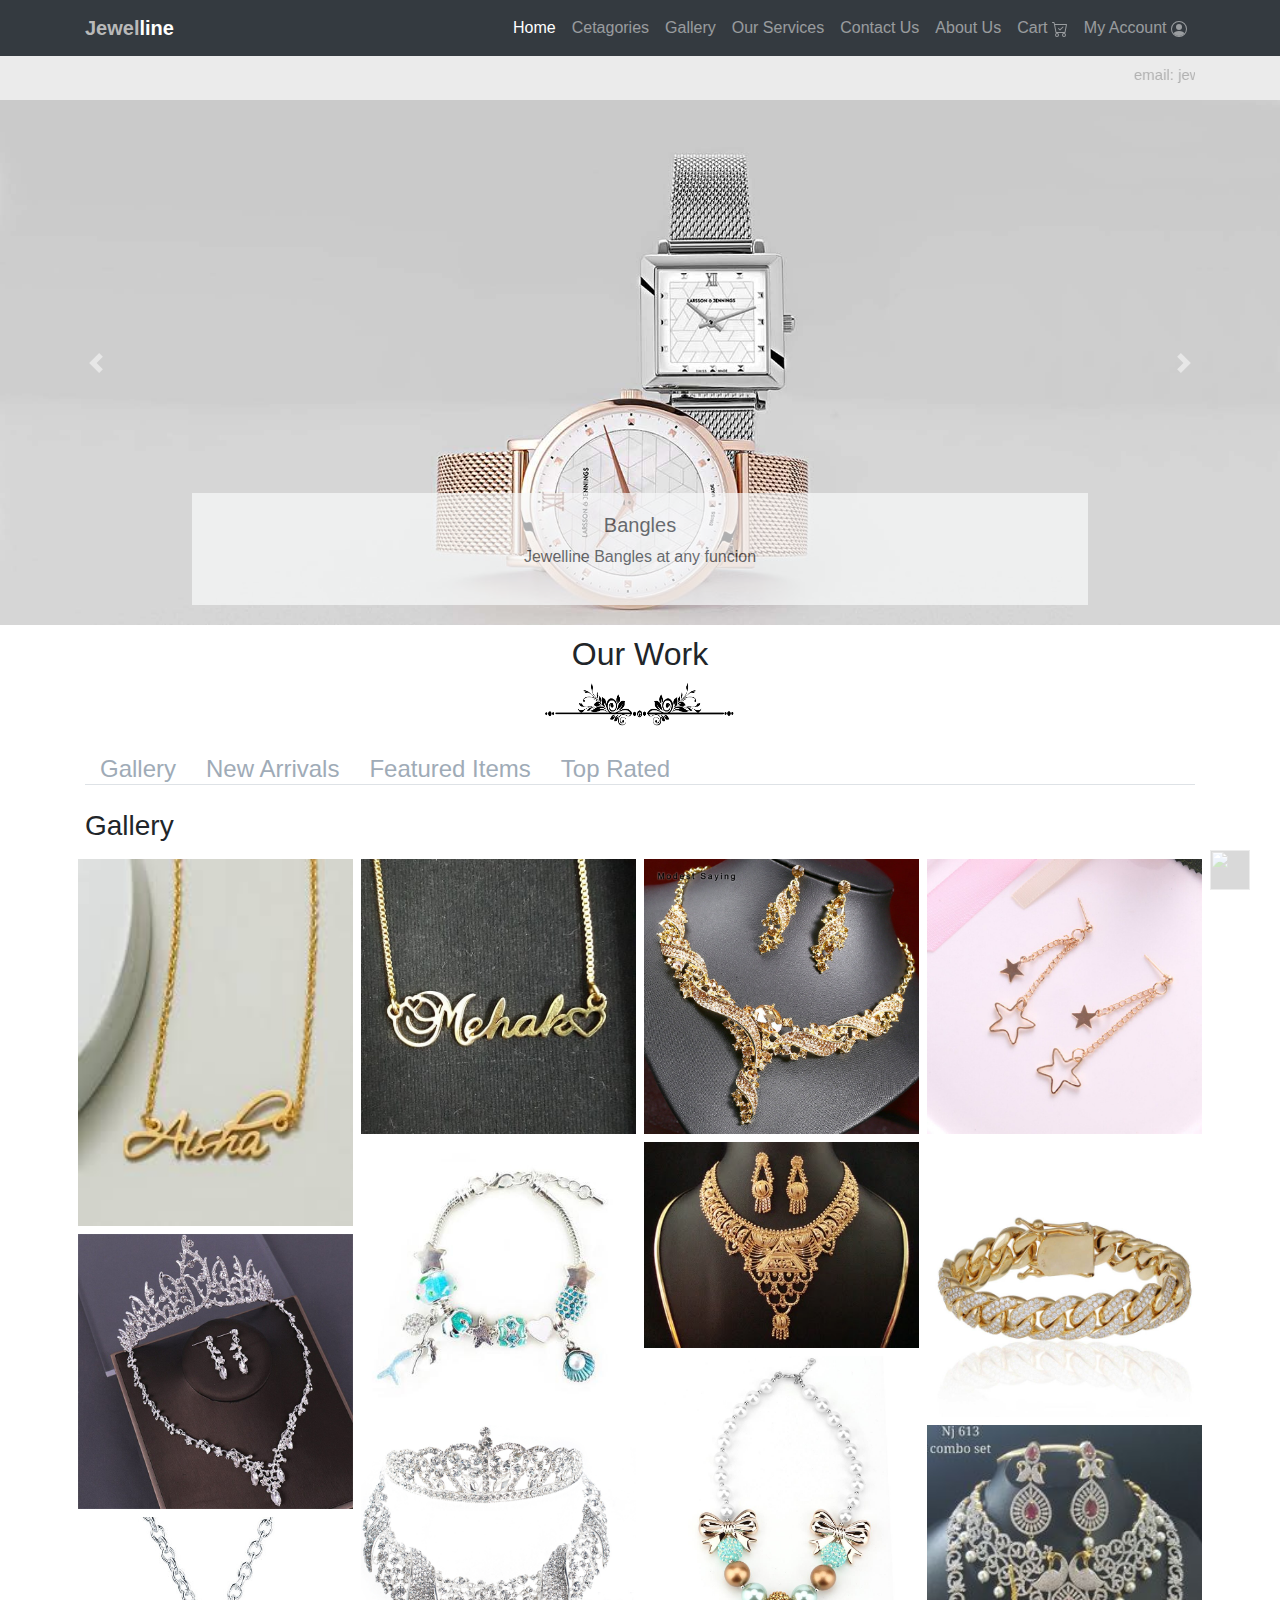
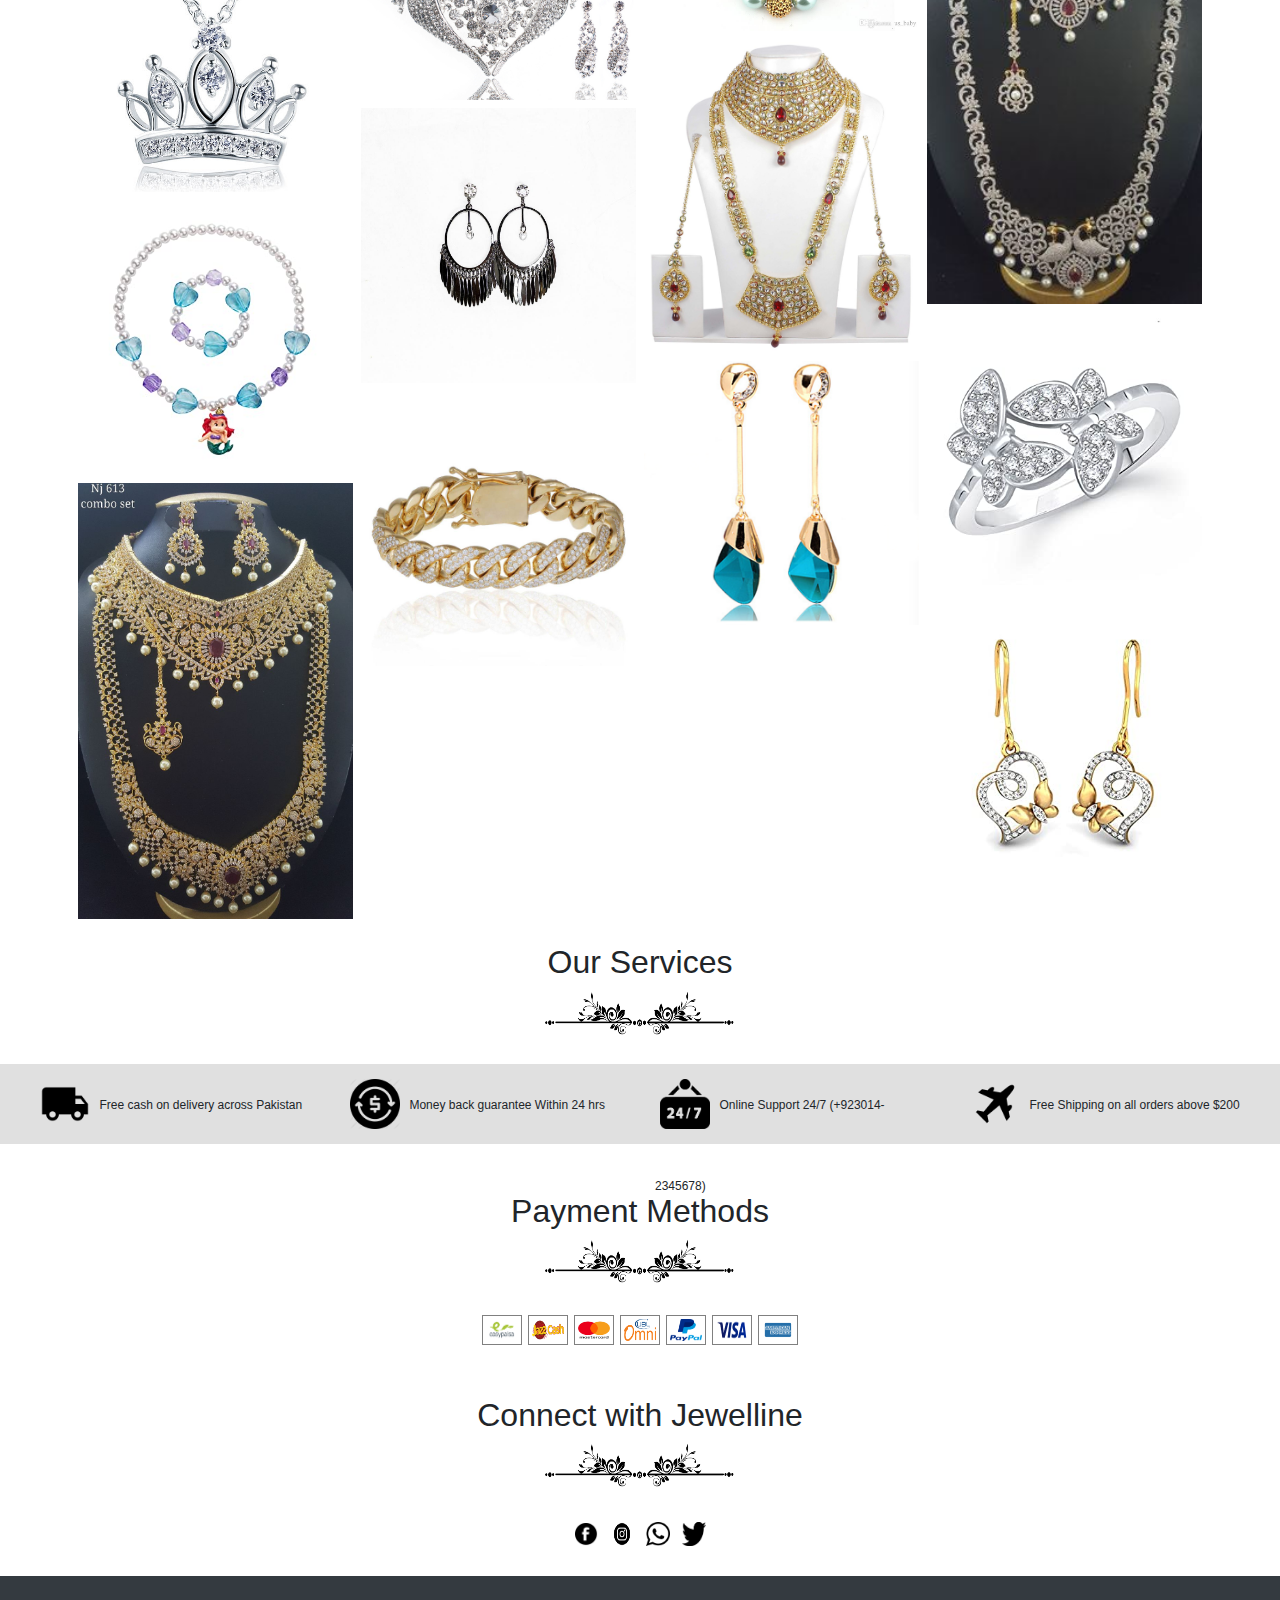
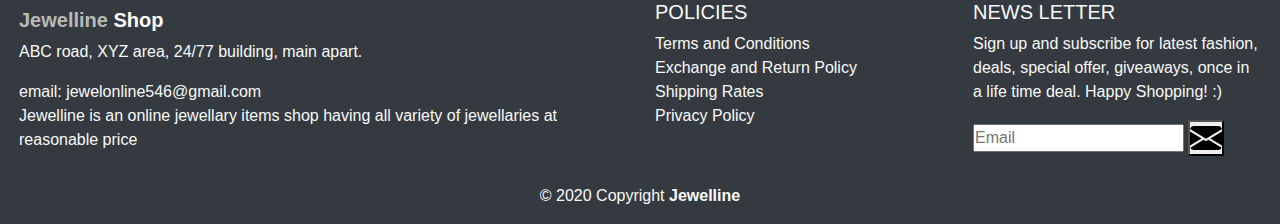
==== index.html @ f806ef7f "jewelline website code is pushed on github" ====
<!DOCTYPE html>
<html lang="en">

<head>
  <meta charset="UTF-8">
  <meta name="viewport" content="width=device-width, initial-scale=1.0">
  <title>Jewelline | Home</title>
  <link rel="stylesheet" href="css/style.css">
  <link href="https://stackpath.bootstrapcdn.com/bootstrap/4.4.1/css/bootstrap.min.css" rel="stylesheet"
    type="text/css" />
  <link rel="stylesheet" href="bootstrap/css/bootstrap.min.css">
  <script src="https://ajax.googleapis.com/ajax/libs/jquery/3.5.1/jquery.min.js"></script>
  <script src="https://maxcdn.bootstrapcdn.com/bootstrap/3.4.1/js/bootstrap.min.js"></script>

</head>

<body>
  <div class="main-body">
    <div class="main w-100">
      <header>
        <!-- navbar section -->
        <nav class="navbar navbar-expand-lg navbar-dark bg-dark fixed-top">
          <div class="container">
            <a class="navbar-brand" href="#"><b> <span style="color: rgb(185, 185, 185);">Jewel</span><span
                  style="color: rgb(255, 255, 255);">line</span></b></a>
            <button class="navbar-toggler" type="button" data-toggle="collapse" data-target="#navbarSupportedContent"
              aria-controls="navbarSupportedContent" aria-expanded="false" aria-label="Toggle navigation">
              <span class="navbar-toggler-icon"></span>
            </button>

            <div class="collapse navbar-collapse" id="navbarSupportedContent">
              <ul class="navbar-nav mr-auto w-100 justify-content-end">
                <li class="nav-item active">
                  <a class="nav-link" href="#">Home <span class="sr-only">(current)</span></a>
                </li>
                <li class="nav-item">
                  <a class="nav-link" href="categories.html">Cetagories</a>
                </li>
                <li class="nav-item">
                  <a class="nav-link" href="#gallery">Gallery</a>
                </li>
                <li class="nav-item">
                  <a class="nav-link" href="#services">Our Services</a>
                </li>
                <li class="nav-item">
                  <a class="nav-link" href="contact.html">Contact Us</a>
                </li>
                <li class="nav-item">
                  <a class="nav-link" href="about.html">About Us</a>
                </li>

                <li>
                  <a href="cart.html" class="nav-link">Cart
                    <svg class="bi bi-cart-check" width="1em" height="1em" viewBox="0 0 16 16" fill="currentColor"
                      xmlns="http://www.w3.org/2000/svg">
                      <path fill-rule="evenodd"
                        d="M11.354 5.646a.5.5 0 0 1 0 .708l-3 3a.5.5 0 0 1-.708 0l-1.5-1.5a.5.5 0 1 1 .708-.708L8 8.293l2.646-2.647a.5.5 0 0 1 .708 0z" />
                      <path fill-rule="evenodd"
                        d="M0 1.5A.5.5 0 0 1 .5 1H2a.5.5 0 0 1 .485.379L2.89 3H14.5a.5.5 0 0 1 .491.592l-1.5 8A.5.5 0 0 1 13 12H4a.5.5 0 0 1-.491-.408L2.01 3.607 1.61 2H.5a.5.5 0 0 1-.5-.5zM3.102 4l1.313 7h8.17l1.313-7H3.102zM5 12a2 2 0 1 0 0 4 2 2 0 0 0 0-4zm7 0a2 2 0 1 0 0 4 2 2 0 0 0 0-4zm-7 1a1 1 0 1 0 0 2 1 1 0 0 0 0-2zm7 0a1 1 0 1 0 0 2 1 1 0 0 0 0-2z" />
                    </svg>
                  </a>
                </li>
                <li>
                  <a href="signup.html" class="nav-link">My Account
                    <svg class="bi bi-person-circle" width="1em" height="1em" viewBox="0 0 16 16" fill="currentColor"
                      xmlns="http://www.w3.org/2000/svg">
                      <path
                        d="M13.468 12.37C12.758 11.226 11.195 10 8 10s-4.757 1.225-5.468 2.37A6.987 6.987 0 0 0 8 15a6.987 6.987 0 0 0 5.468-2.63z" />
                      <path fill-rule="evenodd" d="M8 9a3 3 0 1 0 0-6 3 3 0 0 0 0 6z" />
                      <path fill-rule="evenodd"
                        d="M8 1a7 7 0 1 0 0 14A7 7 0 0 0 8 1zM0 8a8 8 0 1 1 16 0A8 8 0 0 1 0 8z" />
                    </svg>
                  </a>
                </li>
              </ul>
            </div>
          </div>
        </nav>
        <!-- top line -->
        <section class="top-line">
          <div class="info container text-center">
            <marquee behavior="" direction="left">
              <p>email: jewelonline546@gmail.com <span class="line">Jewelline is an online jewellary items shop having
                  all variety of jewellaries at reasonable price</span> </p>
            </marquee>
          </div>
        </section>
      </header>

      <!-- slider -->
      <section class="slider">
        <div id="carouselExampleControls" class="carousel slide" data-ride="carousel">
          <div class="carousel-inner">
            <!-- slide 1 -->
            <div class="carousel-item active">
              <img src="imgs/s1.jpg" class="slide-img" alt="First Slide">
              <div class="carousel-caption d-none text-dark bg-light d-md-block">
                <h5>Bangles</h5>
                <p>Jewelline Bangles at any funcion</p>
              </div>
            </div>
            <!-- slide 2 -->
            <div class="carousel-item">
              <img src="imgs/s2.jpg" class="slide-img" alt="First Slide">
              <div class="carousel-caption text-dark bg-light d-none d-md-block">
                <h5>Bangles</h5>
                <p>Jewelline Bangles at any funcion</p>
              </div>
            </div>
            <!-- slide 3 -->
            <div class="carousel-item">
              <img src="imgs/s3.png" class="slide-img" alt="First Slide">
              <div class="carousel-caption text-dark bg-light d-none d-md-block">
                <h5>Bangles</h5>
                <p>Jewelline Bangles at any funcion</p>
              </div>
            </div>
            <!-- slide 4 -->
            <div class="carousel-item">
              <img src="imgs/s4.png" class="slide-img" alt="First Slide">
              <div class="carousel-caption d-none d-md-block text-dark bg-light">
                <h5>Bangles</h5>
                <p>Jewelline Bangles at any funcion</p>
              </div>
            </div>
            <!-- slide 5 -->
            <div class="carousel-item">
              <img src="imgs/s5.jpg" class="slide-img" alt="First Slide">
              <div class="carousel-caption d-none d-md-block text-dark bg-light">
                <h5>Bangles</h5>
                <p>Jewelline Bangles at any funcion</p>
              </div>
            </div>
          </div>
          <a class="carousel-control-prev" href="#carouselExampleControls" role="button" data-slide="prev">
            <span class="carousel-control-prev-icon" aria-hidden="true"></span>
            <span class="sr-only">Previous</span>
          </a>
          <a class="carousel-control-next" href="#carouselExampleControls" role="button" data-slide="next">
            <span class="carousel-control-next-icon" aria-hidden="true"></span>
            <span class="sr-only">Next</span>
          </a>
        </div>
      </section>

      <section class="content">
        <div class="container">
          <h2 class="text-center h2">Our Work</h2>
          <center><img src="imgs/unline.png" class="unline" alt="---------------------"></center><br>
          <ul class="nav nav-tabs">
            <li class="active"><a data-toggle="tab" class="tab h4" href="#gallery">Gallery</a></li>
            <li><a data-toggle="tab" href="#newarr" class="tab h4">New Arrivals</a></li>
            <li><a data-toggle="tab" href="#feature" class="tab h4">Featured Items</a></li>
            <li><a data-toggle="tab" href="#toprate" class="tab h4">Top Rated</a></li>
          </ul>

          <div class="tab-content">
            <div class="tab-pane active" id="gallery">
              <br>
              <h3>Gallery</h3>
              <div class="row">
                <div class="column">
                  <img src="imgs/1.jpg" style="width:100%">
                  <img src="imgs/17.jpg" style="width:100%">
                  <img src="imgs/11.jpg" style="width:100%">
                  <img src="imgs/14.jpg" style="width:100%">
                  <img src="imgs/20.jpg" style="width:100%">
                </div>
                <div class="column">
                  <img src="imgs/2.jpg" style="width:100%">
                  <img src="imgs/15.jpg" style="width:100%">
                  <img src="imgs/22.jpg" style="width:100%">
                  <img src="imgs/34.jpg" style="width:100%">
                  <img src="imgs/40.jpg" style="width:100%">
                </div>
                <div class="column">
                  <img src="imgs/18.jpg" style="width:100%">
                  <img src="imgs/19.jpg" style="width:100%">
                  <img src="imgs/13.jpg" style="width:100%">
                  <img src="imgs/24.jpg" style="width:100%">
                  <img src="imgs/27.png" style="width:100%">
                </div>
                <div class="column">
                  <img src="imgs/31.jpg" style="width:100%">
                  <img src="imgs/40.jpg" style="width:100%">
                  <img src="imgs/21.jpg" style="width:100%">
                  <img src="imgs/44.jpg" style="width:100%">
                  <img src="imgs/30.jpg" style="width:100%">
                </div>
              </div>

            </div>
            <div id="newarr" class="tab-pane fade">
              <br>
              <h3>New Arrivals</h3>
              <div class="content">
                <div class="row">
                  <div class="col">
                    <figure class="figure">
                      <img src="imgs/28.jpg" class="figure-img img-fluid rounded" class="figcap"
                        alt="A generic square placeholder image with rounded corners in a figure.">
                      <figcaption class="figure-caption text-right">
                        &nbsp; Rs. 1250</figcaption>
                    </figure>
                    <figure class="figure">
                      <img src="imgs/29.jpg" class="figure-img img-fluid rounded" class="figcap"
                        alt="A generic square placeholder image with rounded corners in a figure.">
                      <figcaption class="figure-caption text-right">
                        &nbsp; Rs. 320</figcaption>
                    </figure>
                    <figure class="figure">
                      <img src="imgs/30.jpg" class="figure-img img-fluid rounded" class="figcap"
                        alt="A generic square placeholder image with rounded corners in a figure.">
                      <figcaption class="figure-caption text-right">
                        &nbsp; Rs. 440</figcaption>
                    </figure>
                  </div>

                  <div class="col">
                    <figure class="figure">
                      <img src="imgs/11.jpg" class="figure-img img-fluid rounded" class="figcap"
                        alt="A generic square placeholder image with rounded corners in a figure.">
                      <figcaption class="figure-caption text-right">
                        &nbsp; Rs. 1250</figcaption>
                    </figure>
                    <figure class="figure">
                      <img src="imgs/28.jpg" class="figure-img img-fluid rounded" class="figcap"
                        alt="A generic square placeholder image with rounded corners in a figure.">
                      <figcaption class="figure-caption text-right">
                        &nbsp; Rs. 320</figcaption>
                    </figure>
                    <figure class="figure">
                      <img src="imgs/3.jpg" class="figure-img img-fluid rounded" class="figcap"
                        alt="A generic square placeholder image with rounded corners in a figure.">
                      <figcaption class="figure-caption text-right">
                        &nbsp; Rs. 440</figcaption>
                    </figure>
                  </div>

                  <div class="col">
                    <figure class="figure">
                      <img src="imgs/31.jpg" class="figure-img img-fluid rounded" class="figcap"
                        alt="A generic square placeholder image with rounded corners in a figure.">
                      <figcaption class="figure-caption text-right">
                        &nbsp; Rs. 1250
                      </figcaption>
                    </figure>
                    <figure class="figure">
                      <img src="imgs/37.jpeg" class="figure-img img-fluid rounded" class="figcap"
                        alt="A generic square placeholder image with rounded corners in a figure.">
                      <figcaption class="figure-caption text-right">
                        &nbsp; Rs. 430
                      </figcaption>
                    </figure>
                    <figure class="figure">
                      <img src="imgs/4.jpg" class="figure-img img-fluid rounded" class="figcap"
                        alt="A generic square placeholder image with rounded corners in a figure.">
                      <figcaption class="figure-caption text-right">
                        &nbsp; Rs. 440
                      </figcaption>
                    </figure>
                  </div>

                  <div class="col">
                    <figure class="figure">
                      <img src="imgs/45.jpg" class="figure-img img-fluid rounded" class="figcap"
                        alt="A generic square placeholder image with rounded corners in a figure.">
                      <figcaption class="figure-caption text-right">
                        &nbsp; Rs. 1250</figcaption>
                    </figure>
                    <figure class="figure">
                      <img src="imgs/8.jpg" class="figure-img img-fluid rounded" class="figcap"
                        alt="A generic square placeholder image with rounded corners in a figure.">
                      <figcaption class="figure-caption text-right">
                        &nbsp; Rs. 320</figcaption>
                    </figure>
                    <figure class="figure">
                      <img src="imgs/9.jpeg" class="figure-img img-fluid rounded" class="figcap"
                        alt="A generic square placeholder image with rounded corners in a figure.">
                      <figcaption class="figure-caption text-right">
                        &nbsp; Rs. 440</figcaption>
                    </figure>
                  </div>
                </div>
              </div>
            </div>
            <div id="feature" class="tab-pane fade">
              <br>
              <h3>Featured Items</h3>
              <div class="content">
                <div class="row">
                  <div class="col">
                    <figure class="figure">
                      <img src="imgs/28.jpg" class="figure-img img-fluid rounded" class="figcap"
                        alt="A generic square placeholder image with rounded corners in a figure.">
                      <figcaption class="figure-caption text-right">
                        &nbsp; Rs. 1250</figcaption>
                    </figure>
                    <figure class="figure">
                      <img src="imgs/29.jpg" class="figure-img img-fluid rounded" class="figcap"
                        alt="A generic square placeholder image with rounded corners in a figure.">
                      <figcaption class="figure-caption text-right">
                        &nbsp; Rs. 320</figcaption>
                    </figure>
                    <figure class="figure">
                      <img src="imgs/30.jpg" class="figure-img img-fluid rounded" class="figcap"
                        alt="A generic square placeholder image with rounded corners in a figure.">
                      <figcaption class="figure-caption text-right">
                        &nbsp; Rs. 440</figcaption>
                    </figure>
                  </div>

                  <div class="col">
                    <figure class="figure">
                      <img src="imgs/11.jpg" class="figure-img img-fluid rounded" class="figcap"
                        alt="A generic square placeholder image with rounded corners in a figure.">
                      <figcaption class="figure-caption text-right">
                        &nbsp; Rs. 1250</figcaption>
                    </figure>
                    <figure class="figure">
                      <img src="imgs/28.jpg" class="figure-img img-fluid rounded" class="figcap"
                        alt="A generic square placeholder image with rounded corners in a figure.">
                      <figcaption class="figure-caption text-right">
                        &nbsp; Rs. 320</figcaption>
                    </figure>
                    <figure class="figure">
                      <img src="imgs/3.jpg" class="figure-img img-fluid rounded" class="figcap"
                        alt="A generic square placeholder image with rounded corners in a figure.">
                      <figcaption class="figure-caption text-right">
                        &nbsp; Rs. 440</figcaption>
                    </figure>
                  </div>

                  <div class="col">
                    <figure class="figure">
                      <img src="imgs/31.jpg" class="figure-img img-fluid rounded" class="figcap"
                        alt="A generic square placeholder image with rounded corners in a figure.">
                      <figcaption class="figure-caption text-right">
                        &nbsp; Rs. 1250
                      </figcaption>
                    </figure>
                    <figure class="figure">
                      <img src="imgs/37.jpeg" class="figure-img img-fluid rounded" class="figcap"
                        alt="A generic square placeholder image with rounded corners in a figure.">
                      <figcaption class="figure-caption text-right">
                        &nbsp; Rs. 430
                      </figcaption>
                    </figure>
                    <figure class="figure">
                      <img src="imgs/4.jpg" class="figure-img img-fluid rounded" class="figcap"
                        alt="A generic square placeholder image with rounded corners in a figure.">
                      <figcaption class="figure-caption text-right">
                        &nbsp; Rs. 440
                      </figcaption>
                    </figure>
                  </div>

                  <div class="col">
                    <figure class="figure">
                      <img src="imgs/45.jpg" class="figure-img img-fluid rounded" class="figcap"
                        alt="A generic square placeholder image with rounded corners in a figure.">
                      <figcaption class="figure-caption text-right">
                        &nbsp; Rs. 1250</figcaption>
                    </figure>
                    <figure class="figure">
                      <img src="imgs/8.jpg" class="figure-img img-fluid rounded" class="figcap"
                        alt="A generic square placeholder image with rounded corners in a figure.">
                      <figcaption class="figure-caption text-right">
                        &nbsp; Rs. 320</figcaption>
                    </figure>
                    <figure class="figure">
                      <img src="imgs/9.jpeg" class="figure-img img-fluid rounded" class="figcap"
                        alt="A generic square placeholder image with rounded corners in a figure.">
                      <figcaption class="figure-caption text-right">
                        &nbsp; Rs. 440</figcaption>
                    </figure>
                  </div>
                </div>
              </div>
            </div>
            <div id="toprate" class="tab-pane fade">
              <br>
              <h3>Top Rated</h3>
              <div class="content">
                <div class="row">
                  <div class="col">
                    <figure class="figure">
                      <img src="imgs/28.jpg" class="figure-img img-fluid rounded" class="figcap"
                        alt="A generic square placeholder image with rounded corners in a figure.">
                      <figcaption class="figure-caption text-right">
                        <img src="imgs/rsting.png" alt="rating" class="rating">
                        &nbsp; Rs. 1250</figcaption>
                    </figure>
                    <figure class="figure">
                      <img src="imgs/29.jpg" class="figure-img img-fluid rounded" class="figcap"
                        alt="A generic square placeholder image with rounded corners in a figure.">
                      <figcaption class="figure-caption text-right">
                        <img src="imgs/rsting.png" alt="rating" class="rating">
                        &nbsp; Rs. 320</figcaption>
                    </figure>
                    <figure class="figure">
                      <img src="imgs/30.jpg" class="figure-img img-fluid rounded" class="figcap"
                        alt="A generic square placeholder image with rounded corners in a figure.">
                      <figcaption class="figure-caption text-right">
                        <img src="imgs/rsting.png" alt="rating" class="rating">
                        &nbsp; Rs. 440</figcaption>
                    </figure>
                  </div>

                  <div class="col">
                    <figure class="figure">
                      <img src="imgs/11.jpg" class="figure-img img-fluid rounded" class="figcap"
                        alt="A generic square placeholder image with rounded corners in a figure.">
                      <figcaption class="figure-caption text-right">
                        <img src="imgs/rsting.png" alt="rating" class="rating">
                        &nbsp; Rs. 1250</figcaption>
                    </figure>
                    <figure class="figure">
                      <img src="imgs/28.jpg" class="figure-img img-fluid rounded" class="figcap"
                        alt="A generic square placeholder image with rounded corners in a figure.">
                      <figcaption class="figure-caption text-right">
                        <img src="imgs/rsting.png" alt="rating" class="rating">
                        &nbsp; Rs. 320</figcaption>
                    </figure>
                    <figure class="figure">
                      <img src="imgs/3.jpg" class="figure-img img-fluid rounded" class="figcap"
                        alt="A generic square placeholder image with rounded corners in a figure.">
                      <figcaption class="figure-caption text-right">
                        <img src="imgs/rsting.png" alt="rating" class="rating">
                        &nbsp; Rs. 440</figcaption>
                    </figure>
                  </div>

                  <div class="col">
                    <figure class="figure">
                      <img src="imgs/31.jpg" class="figure-img img-fluid rounded" class="figcap"
                        alt="A generic square placeholder image with rounded corners in a figure.">
                      <figcaption class="figure-caption text-right">
                        <img src="imgs/rsting.png" alt="rating" class="rating">
                        &nbsp; Rs. 1250
                      </figcaption>
                    </figure>
                    <figure class="figure">
                      <img src="imgs/37.jpeg" class="figure-img img-fluid rounded" class="figcap"
                        alt="A generic square placeholder image with rounded corners in a figure.">
                      <figcaption class="figure-caption text-right">
                        <img src="imgs/rsting.png" alt="rating" class="rating">
                        &nbsp; Rs. 430
                      </figcaption>
                    </figure>
                    <figure class="figure">
                      <img src="imgs/4.jpg" class="figure-img img-fluid rounded" class="figcap"
                        alt="A generic square placeholder image with rounded corners in a figure.">
                      <figcaption class="figure-caption text-right">
                        <img src="imgs/rsting.png" alt="rating" class="rating">
                        &nbsp; Rs. 440
                      </figcaption>
                    </figure>
                  </div>

                  <div class="col">
                    <figure class="figure">
                      <img src="imgs/45.jpg" class="figure-img img-fluid rounded" class="figcap"
                        alt="A generic square placeholder image with rounded corners in a figure.">
                      <figcaption class="figure-caption text-right">
                        <img src="imgs/rsting.png" alt="rating" class="rating">
                        &nbsp; Rs. 1250</figcaption>
                    </figure>
                    <figure class="figure">
                      <img src="imgs/8.jpg" class="figure-img img-fluid rounded" class="figcap"
                        alt="A generic square placeholder image with rounded corners in a figure.">
                      <figcaption class="figure-caption text-right">
                        <img src="imgs/rsting.png" alt="rating" class="rating">
                        &nbsp; Rs. 320</figcaption>
                    </figure>
                    <figure class="figure">
                      <img src="imgs/9.jpeg" class="figure-img img-fluid rounded" class="figcap"
                        alt="A generic square placeholder image with rounded corners in a figure.">
                      <figcaption class="figure-caption text-right">
                        <img src="imgs/rsting.png" alt="rating" class="rating">
                        &nbsp; Rs. 440</figcaption>
                    </figure>
                  </div>
                </div>
              </div>
            </div>
          </div>
        </div>
      </section>
      <br>
      <section class="content">
        <div class="container">
          <h2 class="text-center h2" id="services">Our Services</h2>
          <center><img src="imgs/unline.png" class="unline" alt="---------------------"></center><br>
        </div>
        <div class="d-flex justify-content-between service">
          <div class="col">
            <p>
              <img class="serimg" src="imgs/shipping.png" alt="shipping">
              <span class="font-weight-light serp">Free cash on delivery across Pakistan</span>
            </p>
          </div>
          <div class="col">
            <p>
              <img class="serimg" src="imgs/moneyback.png" alt="moneyback">
              <span class="font-weight-light serp">Money back guarantee Within 24 hrs</span>
            </p>
          </div>
          <div class="col">
            <p>
              <img class="serimg" src="imgs/2477.png" alt="24/7">
              <span class="font-weight-light serp">Online Support 24/7 (+923014-2345678)</span>
            </p>
          </div>
          <div class="col">
            <p><img class="serimg" src="imgs/plan.png" alt="shipping">
              <span class="font-weight-light serp">Free Shipping on all orders above $200</span>
            </p>
          </div>
        </div>
      </section>
      <br><br>
      <section class="content">
        <div class="container">
          <h2 class="text-center h2" id="">Payment Methods</h2>
          <center><img src="imgs/unline.png" class="unline" alt="---------------------"></center><br>
          <div class="row payment d-flex justify-content-center">
            <img src="imgs/easypaisa.png" alt="easypaisa" class="payimg">
            <img src="imgs/jazzcash.png" alt="jazzcash" class="payimg">
            <img src="imgs/master.png" alt="master" class="payimg">
            <img src="imgs/omni.png" alt="omni" class="payimg">
            <img src="imgs/paypal.png" alt="paypal" class="payimg">
            <img src="imgs/visa.png" alt="visa" class="payimg">
            <img src="imgs/amex.png" alt="amex" class="payimg">
          </div>
        </div>
      </section>
      <br><br>
      <section class="content">
        <div class="container">
          <h2 class="text-center h2" id="">Connect with Jewelline</h2>
          <center><img src="imgs/unline.png" class="unline" alt="---------------------"></center><br>
          <div class="row payment d-flex justify-content-center">
            <img src="imgs/fb.png" alt="facebook" class="conimg payimg">
            <img src="imgs/i.png" alt="instagram" class="conimg payimg">
            <img src="imgs/wa.png" alt="whatsapp" class="payimg conimg">
            <img src="imgs/t.png" alt="twitter" class="payimg conimg">
          </div>
        </div>
      </section>
      <br>
    </div>
    <!-- Footer -->
    <footer class="page-footer font-small bg-dark text-light pt-4">
      <div class="container-fluid text-center text-md-left">
        <div class="row">
          <div class="col-md-6 mt-md-0 mt-3">
            <a class="navbar-brand" href="#"><b> <span style="color: rgb(185, 185, 185);">Jewelline</span><span
                  style="color: rgb(255, 255, 255);"> Shop</span></b></a>
            <p>ABC road, XYZ area, 24/77 building, main apart.</p>
            <p>email: jewelonline546@gmail.com <br> Jewelline is an online jewellary items shop having
              all variety of jewellaries at reasonable price</p>

          </div>
          <hr class="clearfix w-100 d-md-none pb-3">
          <div class="col-md-3 mb-md-0 mb-3">
            <h5 class="text-uppercase">Policies</h5>
            <ul class="list-unstyled">
              <li><a href="#" class=" text-light">Terms and Conditions</a></li>
              <li><a href="#" class=" text-light">Exchange and Return Policy</a></li>
              <li><a href="#" class=" text-light">Shipping Rates</a></li>
              <li><a href="#" class=" text-light">Privacy Policy</a></li>
            </ul>

          </div>
          <div class="col-md-3 mb-md-0 mb-3">
            <h5 class="text-uppercase">News Letter</h5>
            <p>Sign up and subscribe for latest fashion, deals, special offer, giveaways, once in a life time deal.
              Happy Shopping! :)</p>
            <form action="">
              <input type="email" placeholder="Email">
              <button type="submit"><span><svg class="bi bi-envelope-fill" width="2em" height="2em" viewBox="0 0 16 16"
                    fill="currentColor" xmlns="http://www.w3.org/2000/svg">
                    <path fill-rule="evenodd"
                      d="M.05 3.555A2 2 0 0 1 2 2h12a2 2 0 0 1 1.95 1.555L8 8.414.05 3.555zM0 4.697v7.104l5.803-3.558L0 4.697zM6.761 8.83l-6.57 4.027A2 2 0 0 0 2 14h12a2 2 0 0 0 1.808-1.144l-6.57-4.027L8 9.586l-1.239-.757zm3.436-.586L16 11.801V4.697l-5.803 3.546z" />
                  </svg></span></button>
            </form>
          </div>
        </div>
      </div>
      <div class="footer-copyright text-center py-3">© 2020 Copyright
        <a href="#" class="text-light font-weight-bold">Jewelline</a>
      </div>
    </footer>
  </div>
  <a href="#" class="top-img">
    <img src="https://upload.wikimedia.org/wikipedia/commons/8/87/Arrow_top.png" height="40" width="40" class="top"
      alt="">
  </a>
</body>

<script src="https://code.jquery.com/jquery-3.2.1.slim.min.js"
  integrity="sha384-KJ3o2DKtIkvYIK3UENzmM7KCkRr/rE9/Qpg6aAZGJwFDMVNA/GpGFF93hXpG5KkN" crossorigin="anonymous"></script>
<script src="https://cdnjs.cloudflare.com/ajax/libs/popper.js/1.12.9/umd/popper.min.js"
  integrity="sha384-ApNbgh9B+Y1QKtv3Rn7W3mgPxhU9K/ScQsAP7hUibX39j7fakFPskvXusvfa0b4Q" crossorigin="anonymous"></script>
<script src="https://maxcdn.bootstrapcdn.com/bootstrap/4.0.0/js/bootstrap.min.js"
  integrity="sha384-JZR6Spejh4U02d8jOt6vLEHfe/JQGiRRSQQxSfFWpi1MquVdAyjUar5+76PVCmYl" crossorigin="anonymous"></script>

</html>
---- css/style.css ----
* {
    padding    : 0;
    margin     : 0;
    font-family: sans-serif;
}

.main-body {
    overflow: hidden;
}

.top-line {
    width           : 100%;
    background-color: rgb(235, 235, 235);
    margin-top      : 50px;
    height          : 50px;
    line-height     : 50px;
}

.info {
    margin-top   : 5px;
    margin-bottom: -10px;
    color        : rgb(177, 177, 177);
    font-size    : 15px;
}

.line {
    margin-left: 50px;
}

.slider {
    margin-bottom: 10px;
}

.slide-img {
    height: 525px;
    width : 100%;
}

.text-dark {
    opacity: 0.7;
}

.unline {
    height: 50px;
    width : 200px;
}

.card-img-top {
    height: 300px;
}

.tab {
    color       : lightslategrey;
    padding     : 5px 15px 3px 15px;
    opacity     : 0.7;
    border-color: gray;
}

.tab:hover {
    text-decoration: none;
    color          : black;
    background     : rgb(209, 209, 209);
}

#newsmail {
    border          : none;
    background-color: rgb(88, 88, 88);
    color           : white;
    border-bottom   : 2px solid white;
}

#newsmail:focus {
    border: white;
}

.row {
    display      : -ms-flexbox;
    display      : flex;
    -ms-flex-wrap: wrap;
    flex-wrap    : wrap;
    padding      : 0 4px;
}

.column {
    -ms-flex : 25%;
    flex     : 25%;
    max-width: 25%;
    padding  : 0 4px;
}

.column img {
    margin-top    : 8px;
    vertical-align: middle;
    width         : 100%;
}

@media screen and (max-width: 800px) {
    .column {
        -ms-flex : 50%;
        flex     : 50%;
        max-width: 50%;
    }
}

@media screen and (max-width: 600px) {
    .column {
        -ms-flex : 100%;
        flex     : 100%;
        max-width: 100%;
    }
}

.figcap,
figure {
    height: 150px;
    width : 150px;
}

.rating {
    height: 60px;
    width : 70px;
}

.service {
    background-color: rgb(224, 224, 224);
    height          : 80px;
    line-height     : 80px;
    padding         : 0px 20px 0px 20px;
}

.serimg {
    width : 50px;
    height: 50px;
    margin: 5px;
}

.payment {
    background-color: white;
}

.payimg {
    padding: 3px;
    height : 30px;
    width  : 40px;
    border : 1px solid gray;
    margin : 3px;
}

.payimg:hover {
    cursor: pointer;
}

.serp {
    font-size: 12px;
}

@media screen and (max-width: 650px) {
    .serp {
        display: none;
    }
}

@media screen and (max-width: 1200px) {
    .service {
        height  : 100px;
        overflow: hidden;
        padding : 0px;
    }
}
.conimg{
    border : none;
    width: 30px;
}


.top-img{
    opacity: 0.3;
    display: block;
}
.top{
    background-color: gray;
    position: fixed;
    right: 30px;
    bottom: 10px;
}
.top-img:hover{
    opacity: 1;
    color: white;
}
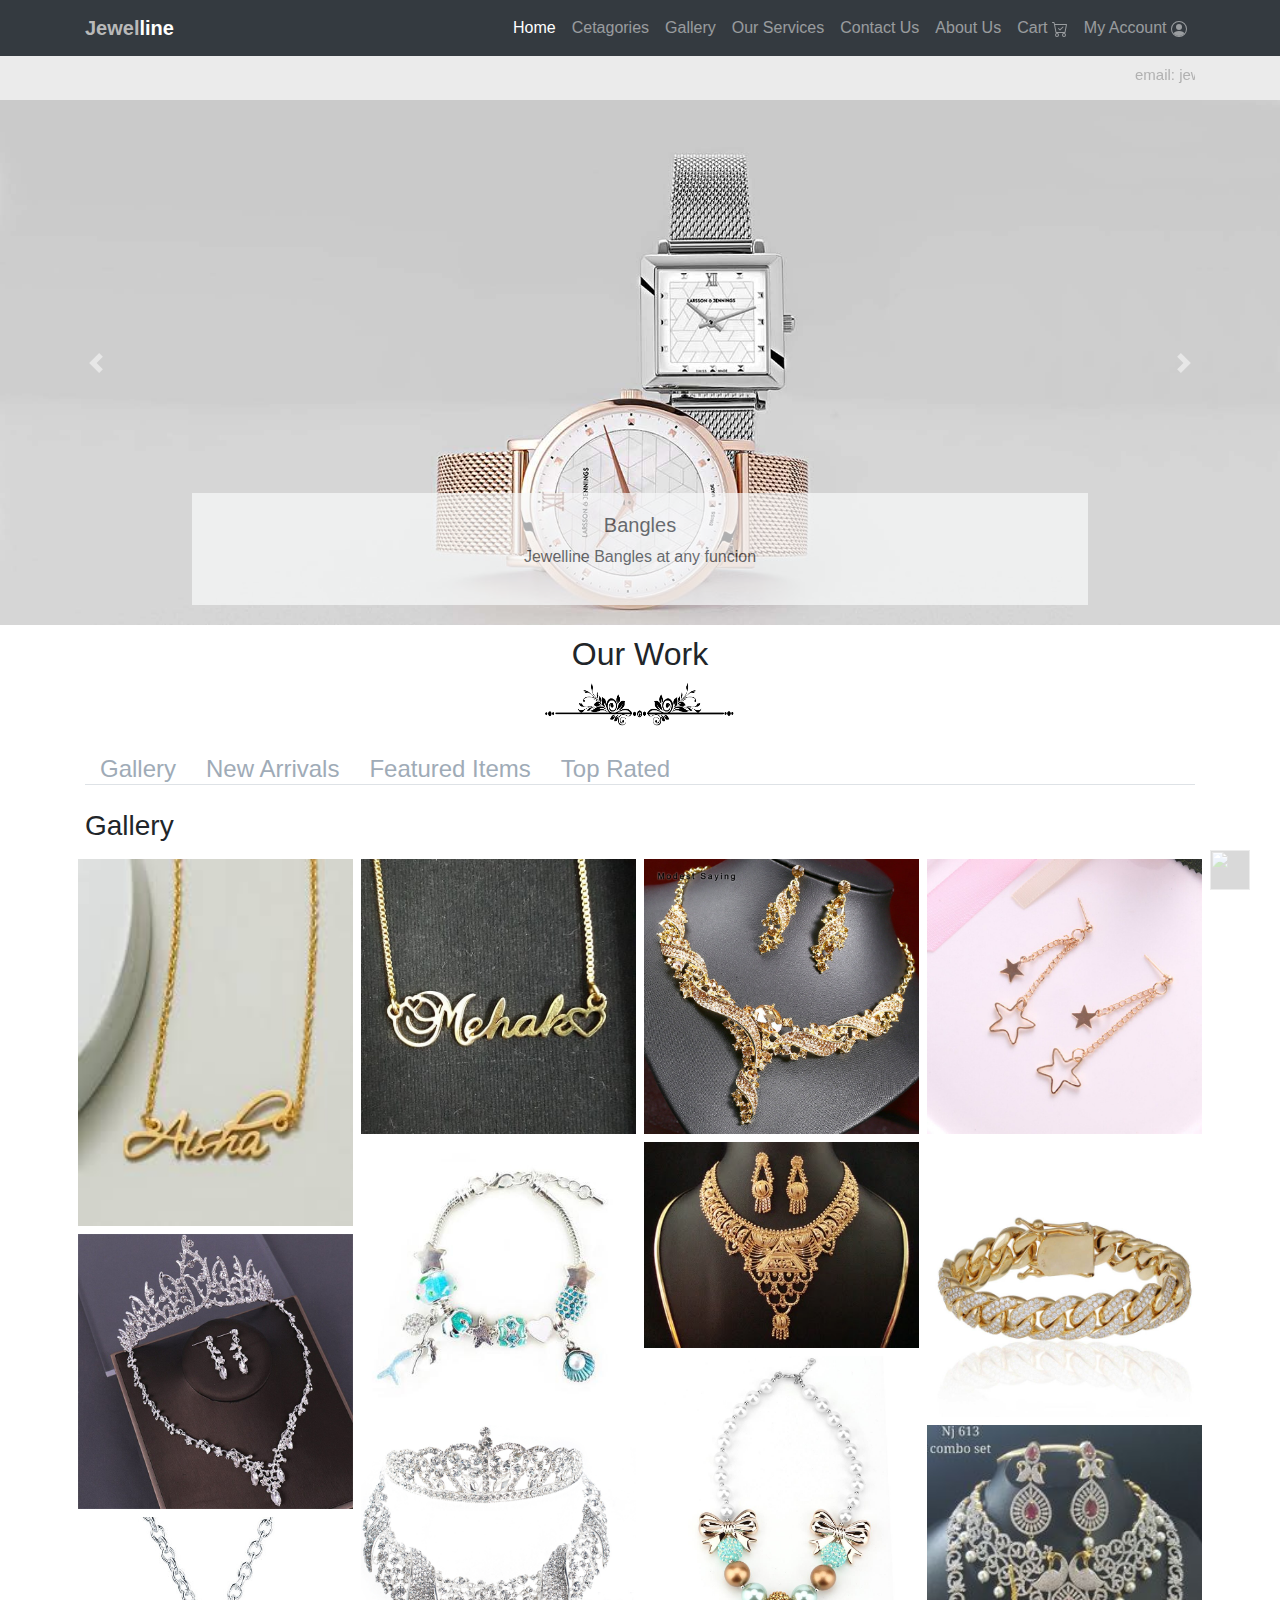
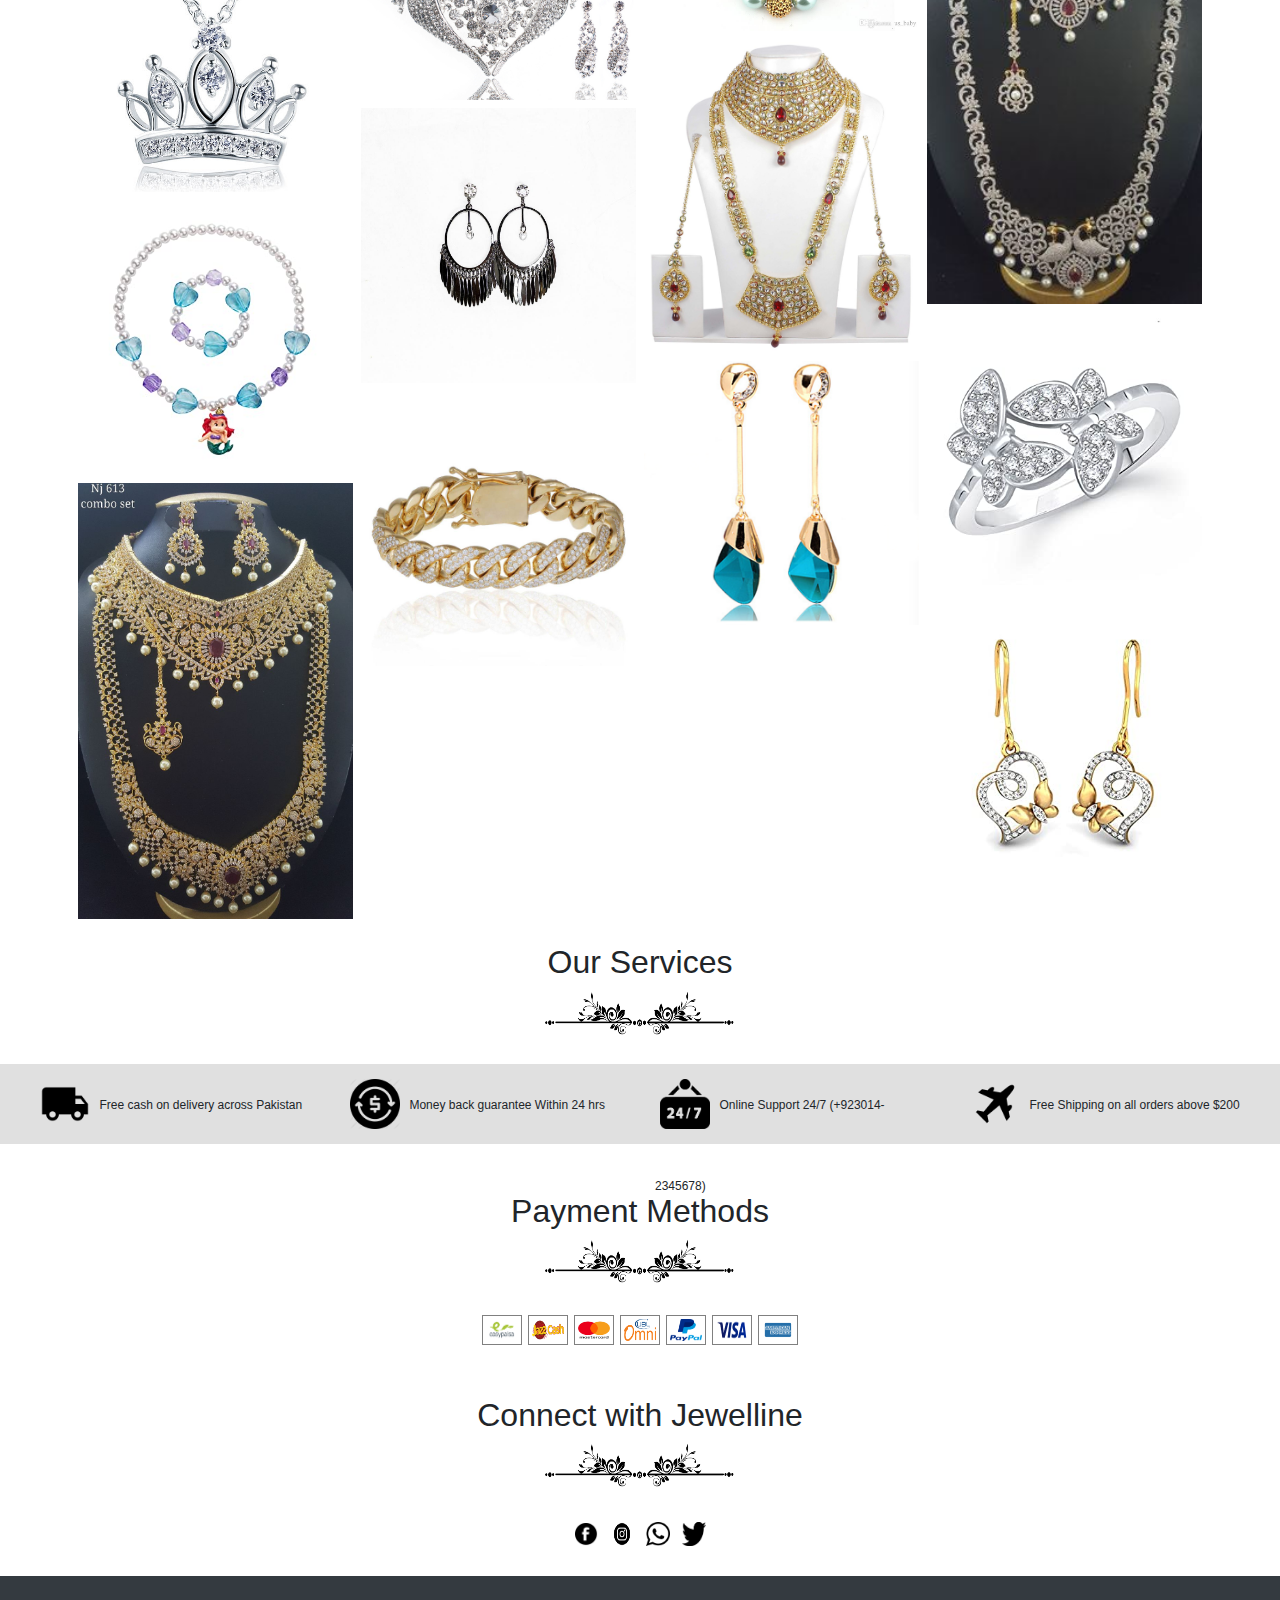
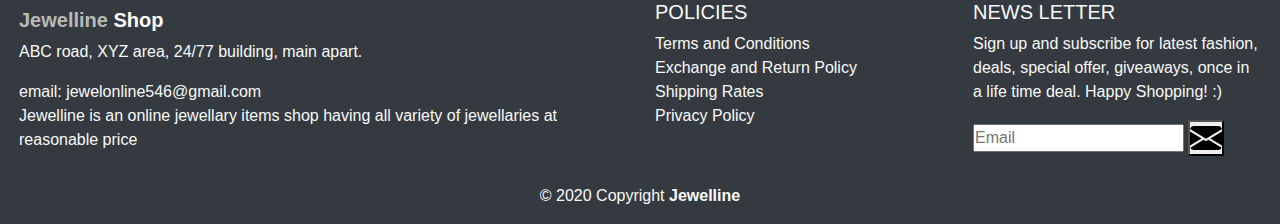
==== commit cabe98d2: "jewelline website code finally is pushed on github" ====
--- a/index.html
+++ b/index.html
@@ -11,6 +11,7 @@
   <link rel="stylesheet" href="bootstrap/css/bootstrap.min.css">
   <script src="https://ajax.googleapis.com/ajax/libs/jquery/3.5.1/jquery.min.js"></script>
   <script src="https://maxcdn.bootstrapcdn.com/bootstrap/3.4.1/js/bootstrap.min.js"></script>
+  <script src="js/app.js"></script>
 
 </head>
 
